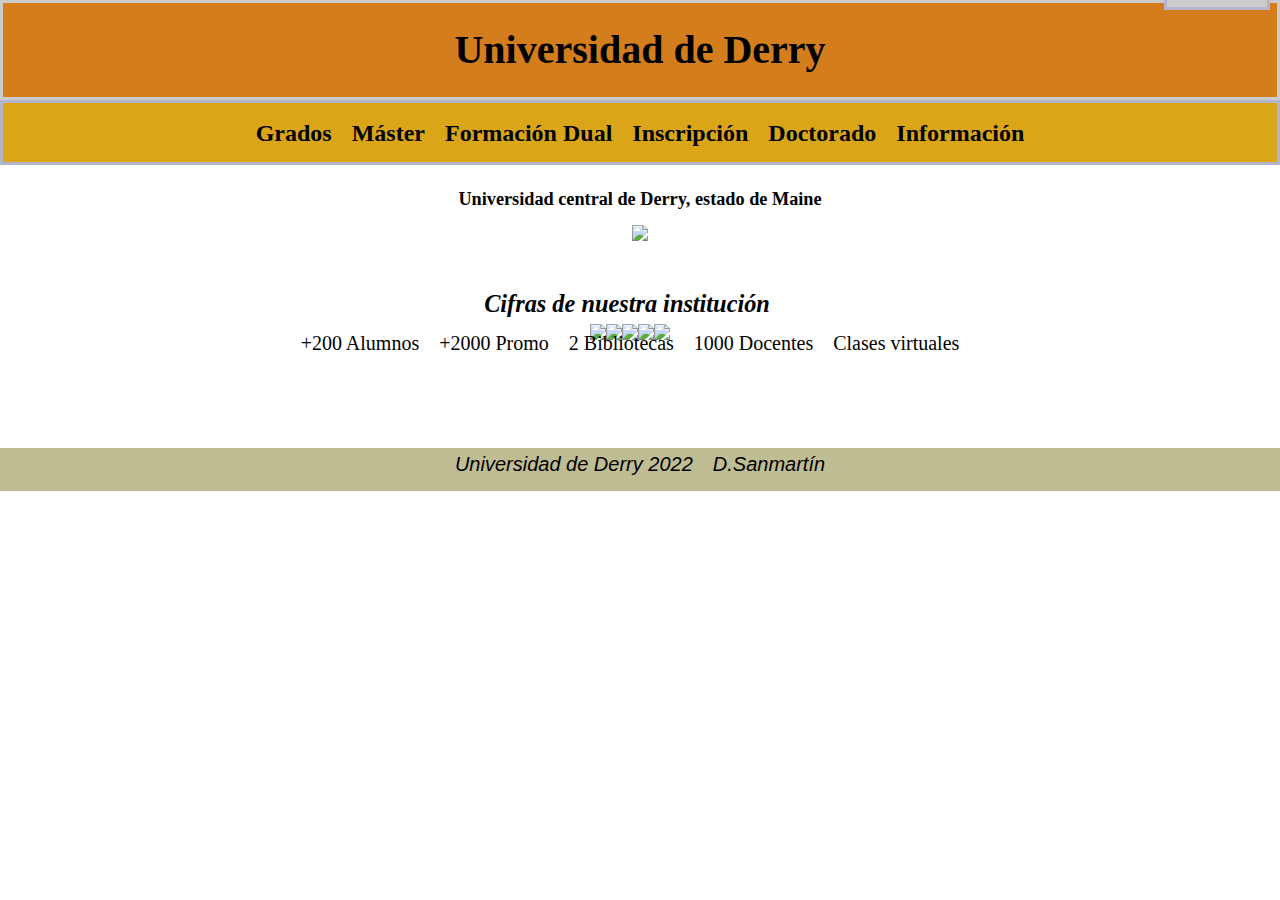
==== index.html @ 77bf11d0 "test2" ====
<!DOCTYPE html>
<html lang="en">
<head>
    <meta charset="UTF-8">
    <meta http-equiv="X-UA-Compatible" content="IE=edge">
    <meta name="viewport" content="width=device-width, initial-scale=1.0">
    <title>Universidad de Derry</title>
    <link rel="stylesheet" type="text/css" href="./css/styles.css"/>
</head>
<body>
    <hgroup id="principal">
        <h1>Universidad de Derry</h1>
    </hgroup>
    <section>
        <nav id="firstgraphics">
            <ul id="secondbar">
                <li class="indexlist"><a href="./sections/grados.html"><h2>Grados</h2></a></li>
                <li class="indexlist"><a href="./sections/master.html"><h2>Máster</h2></a></li>
                <li class="indexlist"><a href="./sections/formacion_dual.html"><h2>Formación Dual</h2></a></li>
                <li class="indexlist"><a href="./sections/inscripcion.html"><h2>Inscripción</h2></a></li>
                <li class="indexlist"><a href="./sections/doctorado.html"><h2>Doctorado</h2></a></li>
                <li class="indexlist"><a href="./sections/informacion.html"><h2>Información</h2></a></li>
            </ul>
        </nav>
        <article id="fortext"><h2>Universidad central de Derry, estado de Maine</h2></article>
        <article><img src="./imagenes/biblioteca.jpg"></article>
        <aside id="dimension">
            <p>Contacta con nosotros:</p>
            <a href="https://google.com" target="_blank"><h3>Google</h3></a>
        </aside>
    </section>
    <header id="numbers" class="cent">
        <h1>Cifras de nuestra institución</h1>
    </header> 
    <section>
        <div id="one" class="cent">
            <img src="./imagenes/alumnos.jpg"> 
            <img src="./imagenes/titulos.png">
            <img src="./imagenes/libro.png">
            <img src="./imagenes/clase.png">
            <img src="./imagenes/clase_virtual.png">
        </div>
        <ul class="cent">
            <li class="indexlist"><article class="sl">+200 Alumnos</article></li>
            <li class="indexlist"><article class="sl">+2000 Promo</article></li>
            <li class="indexlist"><article class="sl">2 Bibliotecas</article></li>
            <li class="indexlist"><article class="sl">1000 Docentes</article></li>
            <li class="indexlist"><article class="sl">Clases virtuales</article></li>
        </ul>
    </section>
    <footer id="backgr" id="container" class="cent">
        <p>Universidad de Derry 2022</p>
        <p>D.Sanmartín</p>
    </footer>
</body>
</html>
---- css/styles.css ----
html,body{margin:0;padding:0}
body{font: 76% arial,sans-serif;text-align:center}
p{margin:0 10px 10px}
a{padding:5px; text-decoration:none; color:#000000;}
div#header{background-color:#F3F2ED;}
div#header h1{height:80px;line-height:80px;margin:0;padding-left:10px;}
div#container{text-align:left}
div#content p{line-height:1.4}
div#navigation{background:#daa617;}
div#navigation ul{margin:15px 0; padding:0; list-style-type:none;}
div#navigation li{margin-bottom:5px;float:left;margin:10px;}
div#navigation{float:left;width:350px}

hgroup#principal{ /*revisar*/
    line-height:40px;
    background-color: #d37d1c;
    border: solid 3px #ccc;
    font-family:'Liberation serif';
    font-size: 20px;
}
h1#contentref a{
    line-height:42px;
    font-family:'Liberation serif';
    color:darkblue;
    font-size: 40px;
}
#firstgraphics{
    position:relative; 
    /*Posición relative: no se mueve con el movimiento de la rueda del mouse cuando la pantalla está ampliada.*/
    /*El elemento es posicionado de acuerdo al flujo normal del documento, y luego es desplazado con relación a sí mismo, con base en los valores de top, right, bottom, and left.*/
    bottom:8px; 
    left:0;
    right:0; 
    background:#daa617; /*Fondo de pantalla*/
    border: solid 3px #b3b5cc; /*Borde exterior*/
    margin-top:8px;
    line-height:0px;
    display:flex; /*Capacidad de un elemento para expandirse y llenar el espacio de forma uniforme.*/
    align-items:center; /*Centrar lista verticalmente*/
    justify-content:center; /*Centrar lista horizontalmente*/
}
#firstgraphicstwo{
    position:relative; 
    bottom:8px; 
    left:0;
    right:0; 
    background:#daa617; /*Fondo de pantalla*/
    border: solid 3px #b3b5cc; /*Borde exterior*/
    margin-top:-14px;
    line-height:0px;
    display:flex; /*Capacidad de un elemento para expandirse y llenar el espacio de forma uniforme.*/
    align-items:center; /*Centrar lista verticalmente*/
    justify-content:center; /*Centrar lista horizontalmente*/
}
.cent{display:flex;justify-content:center} /*class de referencia para centrados de manera horizontal.*/
.centwo{margin:auto auto;}

#secondbar{margin:0px 0;padding:0px;}

.indexlist,h2#letters{float:left;margin:10px;list-style-type:none;font-family:'Times New Roman'}
li,.copylet{list-style-type:none;font-family:'Times New Roman'; font-size:16px;}
article#altitle{
    position:relative;
    top:1%;
    left:5%;
    width:40%;
    /*max-width:40%;*/
    /*min-width:10%;*/
    background-color:#ccc;
}
article#altwo{
    position:relative;
    left:55%;
    width:40%;
    background-color: rgb(187, 102, 102);
}
article#fortext{
    margin:10px auto; /*Primer valor: Y ; segundo valor: X , auto significa que lo va a centrar, va a dejar el mismo espacio en ambos lados.*/
    font-family:'sans-serif';
}
header#numbers{margin:30px 80px; font-family:'Times New Roman';font-style:oblique;} 
header#secondoption{margin:0px 80px;font-family:'Times New Roman';font-style:oblique;}
div#one{position:relative;bottom:40px;right:10px;}
.sl{font-style:normal;font-family:'Times New Roman';font-size:20px;position:relative;right:30px;bottom:70px;} /*Acabar los retoques de manera individual.*/

footer#backgr{background:#BFBD93;}
footer,p #content{margin:0;padding:5px 10px;font-size:20px;font-style:oblique;}
footer#container{width:700px;margin:0 auto;}
footer#dimension{clear:both;width:100%}

aside#dimension{
    position:relative;
    bottom:350px;
    right:10px;
    float:right;
    width:100px;
    border:solid 3px #b3b5cc;
    background-color:#ccc;
}
aside#stk{
    position:sticky; 
    bottom:600px;
    right:5%;
    float:right;
    width:100px;
    border:solid 3px #3390c5;
    background-color:rgb(139, 151, 167);
}
.firsconftab{
    background-color: #7cb8a9;
    /*position:relative;
    top:10%;
    right:110%;
    left:30%;
    bottom:90%;*/
    margin:0 auto;
}
.tab{
    padding-top:3%;
    padding-bottom:3%;
    width:60%;
    font-family:'Times New Roman';
    font-style:oblique;
    font-size:15px;
}
.subtab{
    font-family:'Times New Roman';
    font-size:14px;
}
.sizephoto{
    /*margin-left:60%;*/
    margin-top: 30px;
    margin-bottom:30px;
    /*border:solid 3px #b3b5cc;*/
}
.positionimg{
    margin-right:50%;
}
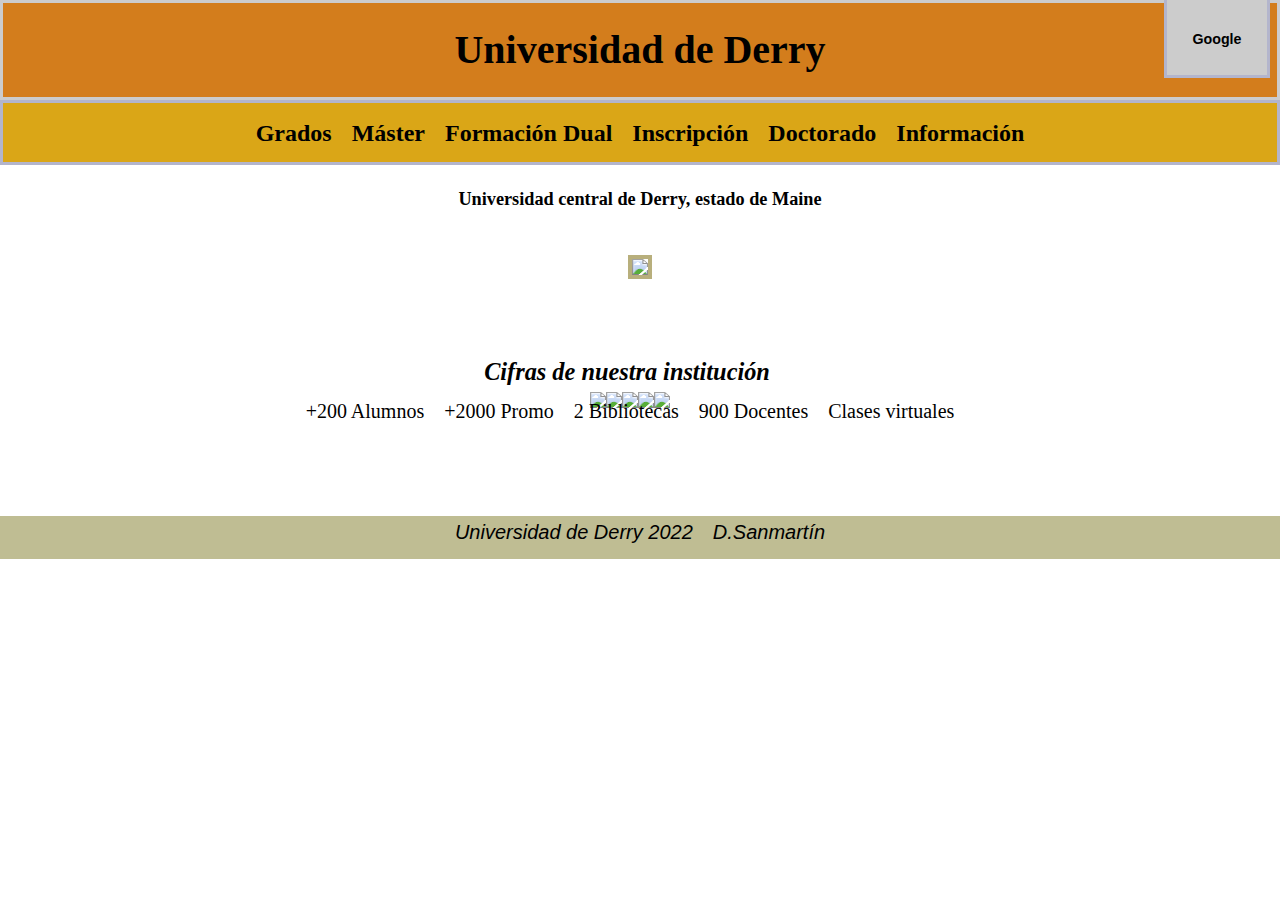
==== commit 3a153e0f: "12-1-22" ====
--- a/index.html
+++ b/index.html
@@ -44,7 +44,7 @@
             <li class="indexlist"><article class="sl">+200 Alumnos</article></li>
             <li class="indexlist"><article class="sl">+2000 Promo</article></li>
             <li class="indexlist"><article class="sl">2 Bibliotecas</article></li>
-            <li class="indexlist"><article class="sl">1000 Docentes</article></li>
+            <li class="indexlist"><article class="sl">900 Docentes</article></li>
             <li class="indexlist"><article class="sl">Clases virtuales</article></li>
         </ul>
     </section>
--- a/css/styles.css
+++ b/css/styles.css
@@ -19,7 +19,7 @@
     font-size: 20px;
 }
 h1#contentref a{
-    line-height:42px;
+    line-height:47px;
     font-family:'Liberation serif';
     color:darkblue;
     font-size: 40px;
@@ -53,7 +53,7 @@
     justify-content:center; /*Centrar lista horizontalmente*/
 }
 .cent{display:flex;justify-content:center} /*class de referencia para centrados de manera horizontal.*/
-.centwo{margin:auto auto;}
+.centwo{margin:0 auto;}
 
 #secondbar{margin:0px 0;padding:0px;}
 
@@ -66,12 +66,14 @@
     width:40%;
     /*max-width:40%;*/
     /*min-width:10%;*/
+    border: solid 2px rebeccapurple;
     background-color:#ccc;
 }
 article#altwo{
     position:relative;
     left:55%;
     width:40%;
+    border: solid 2px rebeccapurple;
     background-color: rgb(187, 102, 102);
 }
 article#fortext{
@@ -108,11 +110,6 @@
 }
 .firsconftab{
     background-color: #7cb8a9;
-    /*position:relative;
-    top:10%;
-    right:110%;
-    left:30%;
-    bottom:90%;*/
     margin:0 auto;
 }
 .tab{
@@ -127,12 +124,24 @@
     font-family:'Times New Roman';
     font-size:14px;
 }
-.sizephoto{
-    /*margin-left:60%;*/
+.positionimg{
+    margin-right:50%;
+}
+article > img{
+    border: solid 4px #b8af7c;
     margin-top: 30px;
     margin-bottom:30px;
-    /*border:solid 3px #b3b5cc;*/
 }
-.positionimg{
-    margin-right:50%;
+td > p{
+    position:relative;
+    text-align:left;
+    margin-left:5%;
+    font-family:'Liberation Serif';
+    background-color:burlywood;
+    padding-top:5px;
+    padding-bottom:5px;
+    padding-left:5px;
+    padding-right:5px;
+    border:solid 1px brown;
+    font-size:20px;
 }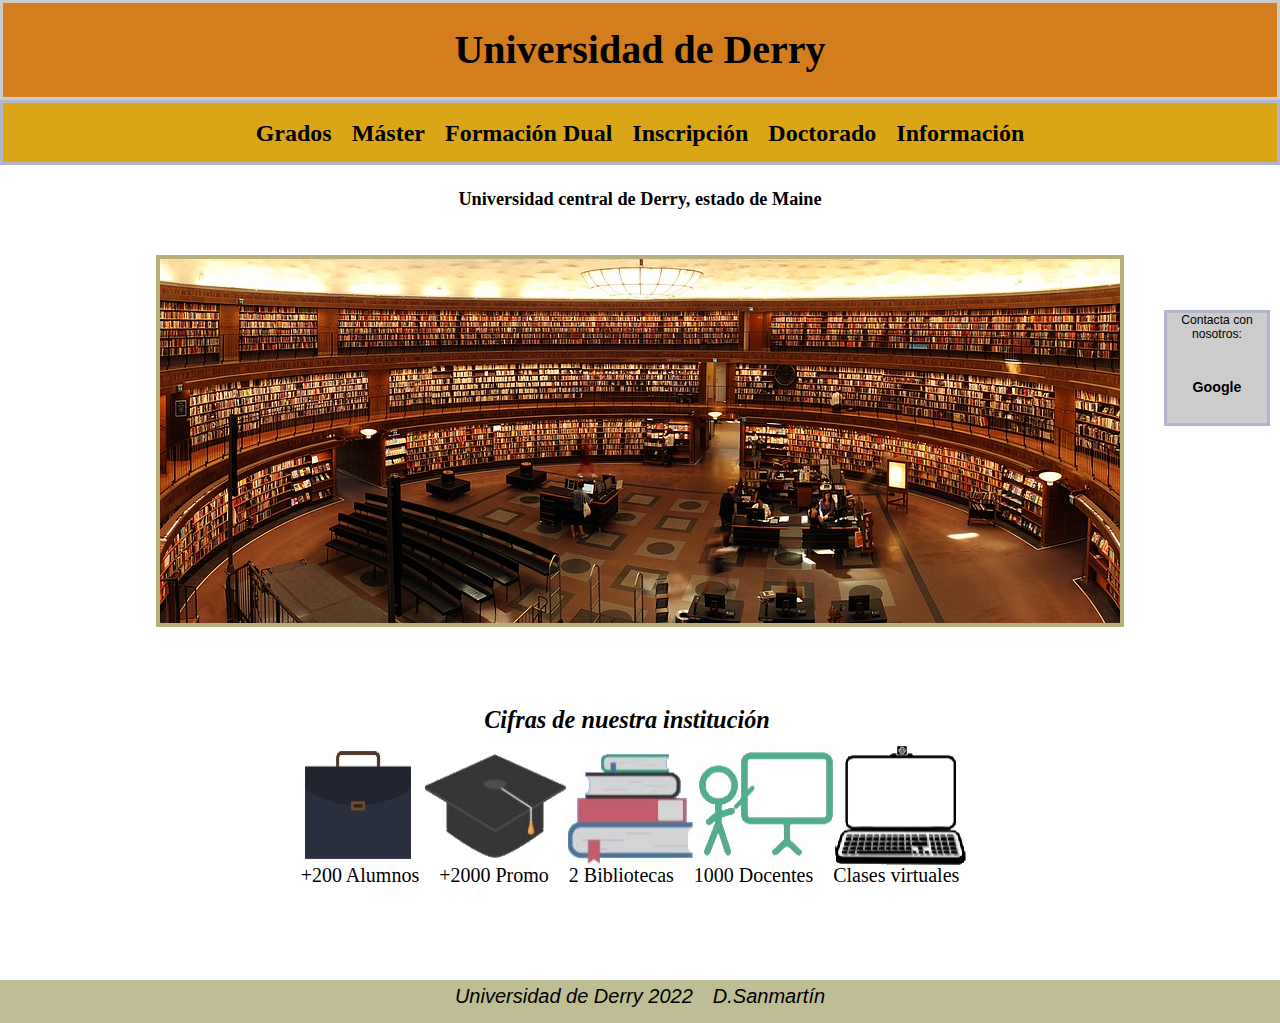
==== commit cc52ab1d: "12/01/22 secondtest" ====
--- a/index.html
+++ b/index.html
@@ -1,6 +1,7 @@
 <!DOCTYPE html>
 <html lang="en">
 <head>
+    <!--<link href="https://cdn.jsdelivr.net/npm/bootstrap@5.1.3/dist/css/bootstrap.min.css" rel="stylesheet" integrity="sha384-1BmE4kWBq78iYhFldvKuhfTAU6auU8tT94WrHftjDbrCEXSU1oBoqyl2QvZ6jIW3" crossorigin="anonymous">-->
     <meta charset="UTF-8">
     <meta http-equiv="X-UA-Compatible" content="IE=edge">
     <meta name="viewport" content="width=device-width, initial-scale=1.0">
@@ -44,7 +45,7 @@
             <li class="indexlist"><article class="sl">+200 Alumnos</article></li>
             <li class="indexlist"><article class="sl">+2000 Promo</article></li>
             <li class="indexlist"><article class="sl">2 Bibliotecas</article></li>
-            <li class="indexlist"><article class="sl">900 Docentes</article></li>
+            <li class="indexlist"><article class="sl">1000 Docentes</article></li>
             <li class="indexlist"><article class="sl">Clases virtuales</article></li>
         </ul>
     </section>
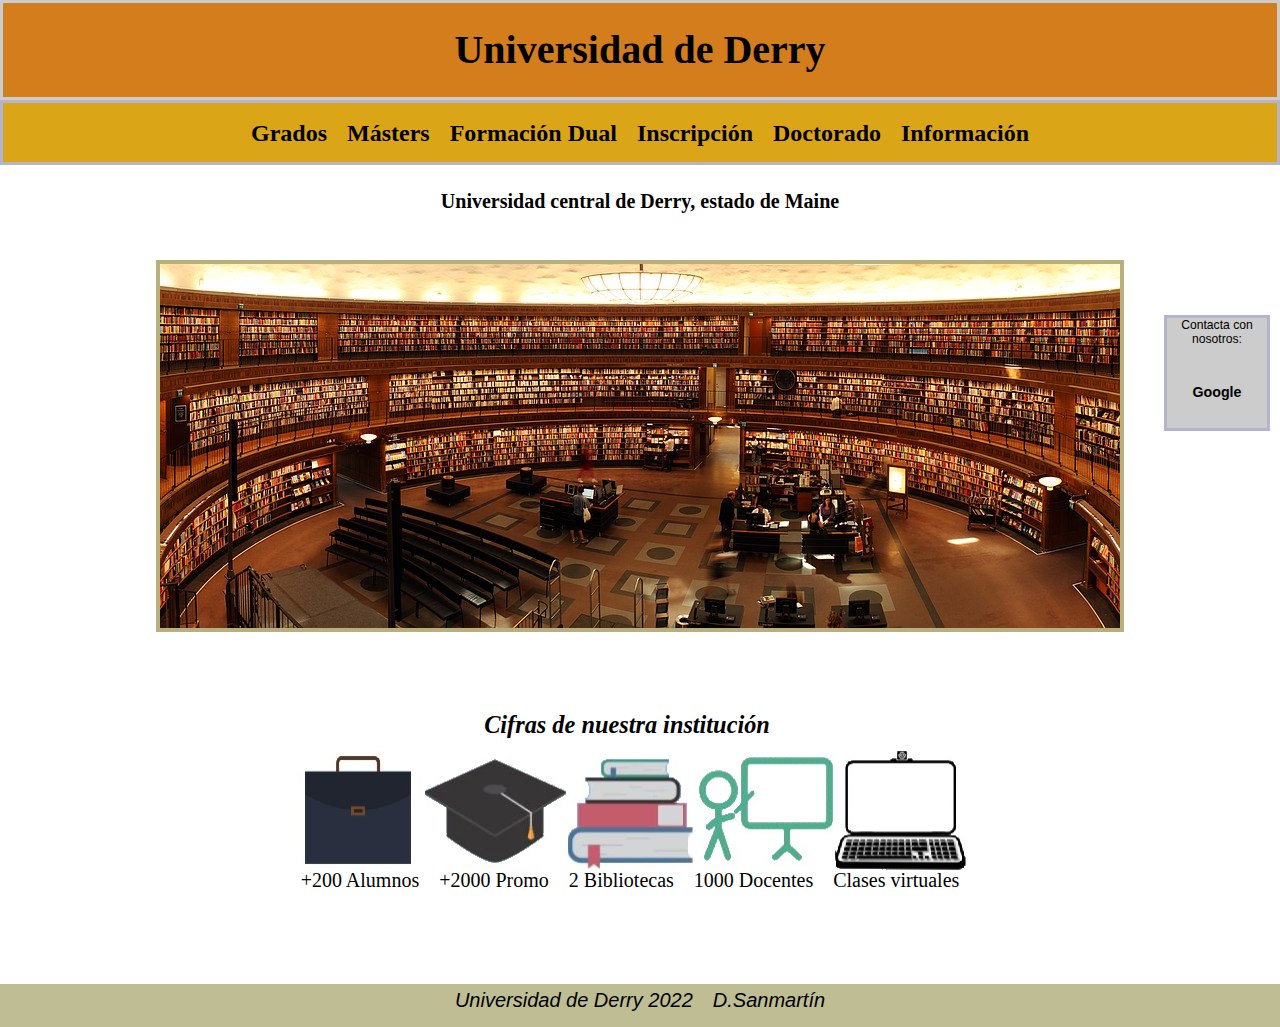
==== commit 51f6efcd: "build 14/01/22" ====
--- a/index.html
+++ b/index.html
@@ -6,7 +6,7 @@
     <meta http-equiv="X-UA-Compatible" content="IE=edge">
     <meta name="viewport" content="width=device-width, initial-scale=1.0">
     <title>Universidad de Derry</title>
-    <link rel="stylesheet" type="text/css" href="./css/styles.css"/>
+    <link rel="stylesheet" type="text/css" href="./estils/styles.css"/>
 </head>
 <body>
     <hgroup id="principal">
@@ -16,7 +16,7 @@
         <nav id="firstgraphics">
             <ul id="secondbar">
                 <li class="indexlist"><a href="./sections/grados.html"><h2>Grados</h2></a></li>
-                <li class="indexlist"><a href="./sections/master.html"><h2>Máster</h2></a></li>
+                <li class="indexlist"><a href="./sections/master.html"><h2>Másters</h2></a></li>
                 <li class="indexlist"><a href="./sections/formacion_dual.html"><h2>Formación Dual</h2></a></li>
                 <li class="indexlist"><a href="./sections/inscripcion.html"><h2>Inscripción</h2></a></li>
                 <li class="indexlist"><a href="./sections/doctorado.html"><h2>Doctorado</h2></a></li>
--- a/estils/styles.css
+++ b/estils/styles.css
@@ -0,0 +1,179 @@
+html,body{margin:0;padding:0}
+body{font: 76% arial,sans-serif;text-align:center}
+p{margin:0 10px 10px}
+a{padding:5px; text-decoration:none; color:#000000;}
+div#header{background-color:#F3F2ED;}
+div#header h1{height:80px;line-height:80px;margin:0;padding-left:10px;}
+div#container{text-align:left}
+div#content p{line-height:1.4}
+div#navigation{background:#daa617;}
+div#navigation ul{margin:15px 0; padding:0; list-style-type:none;}
+div#navigation li{margin-bottom:5px;float:left;margin:10px;}
+div#navigation{float:left;width:350px}
+
+hgroup#principal{ /*revisar*/
+    line-height:40px;
+    background-color: #d37d1c;
+    border: solid 3px #ccc;
+    font-family:'Liberation serif';
+    font-size: 20px;
+}
+h1#contentref a{
+    line-height:47px;
+    font-family:'Liberation serif';
+    color:darkblue;
+    font-size: 40px;
+}
+#firstgraphics{
+    position:relative; 
+    /*Posición relative: no se mueve con el movimiento de la rueda del mouse cuando la pantalla está ampliada.*/
+    /*El elemento es posicionado de acuerdo al flujo normal del documento, y luego es desplazado con relación a sí mismo, con base en los valores de top, right, bottom, and left.*/
+    bottom:8px; 
+    left:0;
+    right:0; 
+    background:#daa617; /*Fondo de pantalla*/
+    border: solid 3px #b3b5cc; /*Borde exterior*/
+    margin-top:8px;
+    line-height:0px;
+    display:flex; /*Capacidad de un elemento para expandirse y llenar el espacio de forma uniforme.*/
+    align-items:center; /*Centrar lista verticalmente*/
+    justify-content:center; /*Centrar lista horizontalmente*/
+}
+#firstgraphicstwo{
+    position:relative; 
+    bottom:8px; 
+    left:0;
+    right:0; 
+    background:#daa617; /*Fondo de pantalla*/
+    border: solid 3px #b3b5cc; /*Borde exterior*/
+    margin-top:-14px;
+    line-height:0px;
+    display:flex; /*Capacidad de un elemento para expandirse y llenar el espacio de forma uniforme.*/
+    align-items:center; /*Centrar lista verticalmente*/
+    justify-content:center; /*Centrar lista horizontalmente*/
+}
+.cent{display:flex;justify-content:center} /*class de referencia para centrados de manera horizontal.*/
+.centwo{margin:0 auto;}
+
+#secondbar{margin:0px 0;padding:0px;}
+
+.indexlist,h2#letters{float:left;margin:10px;list-style-type:none;font-family:'Times New Roman'}
+li,.copylet{list-style-type:none;font-family:'Times New Roman'; font-size:16px;}
+article#altitle{
+    position:relative;
+    top:1%;
+    left:5%;
+    width:40%;
+    /*max-width:40%;*/
+    /*min-width:10%;*/
+    border: solid 2px rebeccapurple;
+    background-color:#ccc;
+}
+article#altwo{
+    position:relative;
+    left:55%;
+    width:40%;
+    border: solid 2px rebeccapurple;
+    background-color: rgb(187, 102, 102);
+}
+article#fortext{
+    margin:10px auto; /*Primer valor: Y ; segundo valor: X , auto significa que lo va a centrar, va a dejar el mismo espacio en ambos lados.*/
+    font-family:'sans-serif';
+}
+header#numbers{margin:30px 80px; font-family:'Times New Roman';font-style:oblique;} 
+header#secondoption{margin:0px 80px;font-family:'Times New Roman';font-style:oblique;}
+div#one{position:relative;bottom:40px;right:10px;}
+.sl{font-style:normal;font-family:'Times New Roman';font-size:20px;position:relative;right:30px;bottom:70px;} /*Acabar los retoques de manera individual.*/
+
+footer#backgr{background:#BFBD93;}
+footer,p #content{margin:0;padding:5px 10px;font-size:20px;font-style:oblique;}
+footer#container{width:700px;margin:0 auto;}
+footer#dimension{clear:both;width:100%}
+
+aside#dimension{
+    position:relative;
+    bottom:350px;
+    right:10px;
+    float:right;
+    width:100px;
+    border:solid 3px #b3b5cc;
+    background-color:#ccc;
+}
+aside#stk{
+    position:sticky; 
+    bottom:600px;
+    right:5%;
+    float:right;
+    width:100px;
+    border:solid 3px #3390c5;
+    background-color:rgb(139, 151, 167);
+}
+.firsconftab{
+    background-color: #7cb8a9;
+    margin:0 auto;
+}
+.tab{
+    padding-top:3%;
+    padding-bottom:3%;
+    width:60%;
+    font-family:'Times New Roman';
+    font-style:oblique;
+    font-size:15px;
+}
+.subtab{
+    font-family:'Times New Roman';
+    font-size:14px;
+}
+.listofsol{
+    font-family:'Liberation Serif';
+    font-size:20px;
+    margin-right:50px;
+    list-style-type:circle;
+    margin:15px;
+}
+#posfinalimg{
+    position:relative;
+    float:left;
+    margin-left:5%;
+}
+article > img{
+    border: solid 4px #b8af7c;
+    margin-top: 30px;
+    margin-bottom:30px;
+}
+article > h2{
+    font-family:'Liberation Serif';
+    font-size:20px;
+}
+td > p{
+    position:relative;
+    text-align:left;
+    margin-left:5%;
+    font-family:'Liberation Serif';
+    background-color:burlywood;
+    padding-top:5px;
+    padding-bottom:5px;
+    padding-left:5px;
+    padding-right:5px;
+    border:solid 1px brown;
+    font-size:20px;
+}
+td:first-child table{
+    background-color:tomato;
+    margin-right:5%;
+}
+td > h2{
+    font-family:'Liberation Serif';
+    margin-right:1%;
+}
+div:first-child form{
+    background-color: #7cb8a9;
+    padding-top:5px;
+    padding-bottom:5px;
+    margin-left:30%;
+    margin-right:30%; 
+    border:solid 3px blue;
+    font-family:'Liberation Serif';
+    font-size:20px;
+}
+form > input{margin:15px; margin-top:10px;}